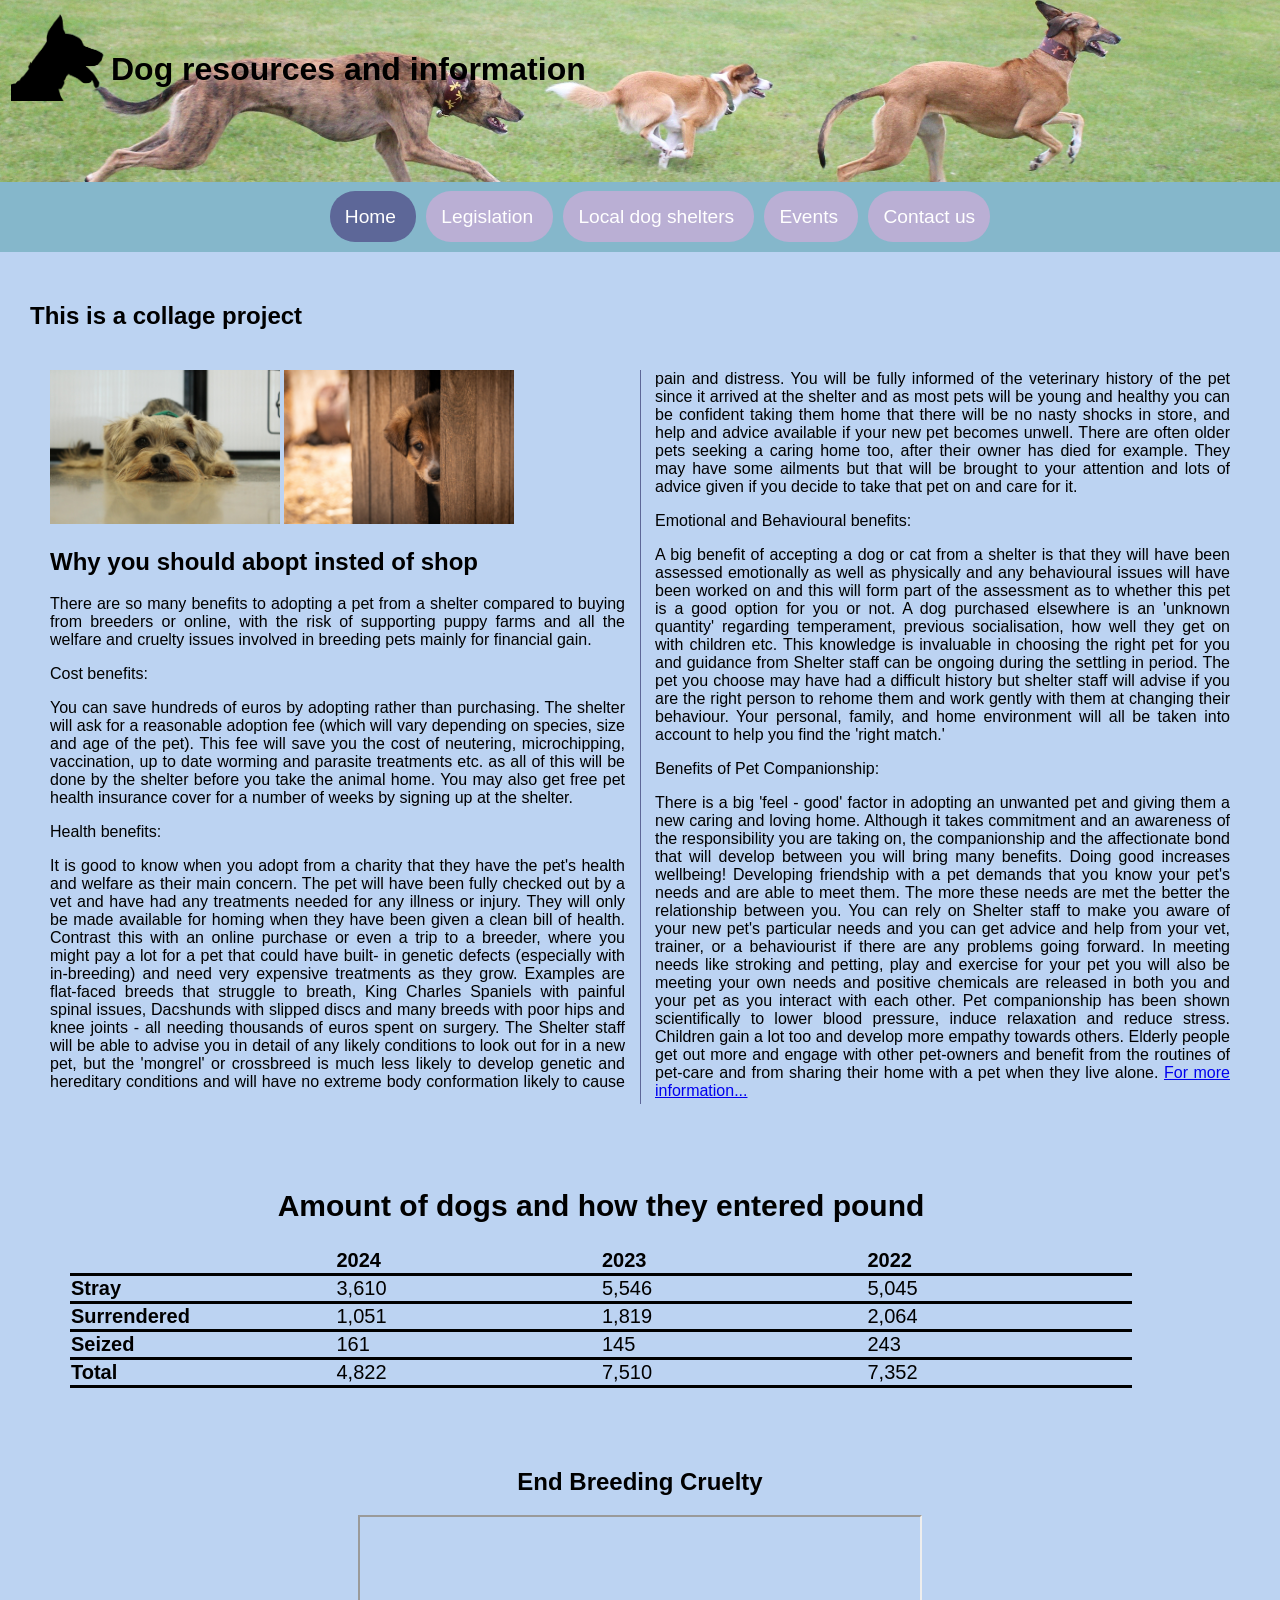
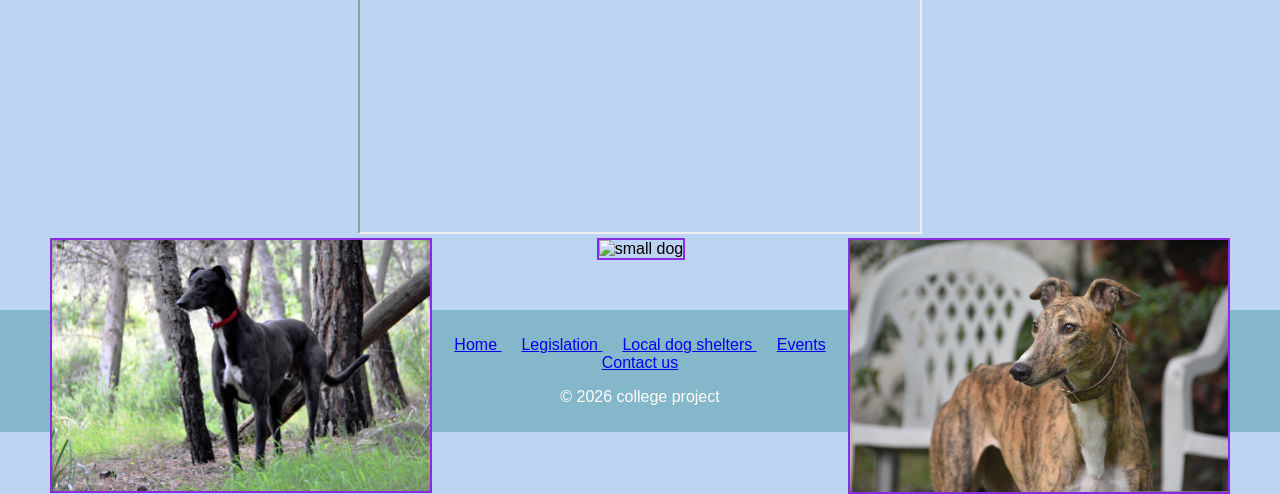
==== index.html @ c0b1e136 "Update index.html" ====
<!DOCTYPE html>
<html lang="eng">
<head>
    <meta charset="UTF-8">
    <meta name="viewport" content="width=device-width, initial-scale=1.0">
    <meta name="description" content="the benifits of adption rather than buying from a breeder or online, 
    a table containg the amount of strays, surrendered and seized dogs">
    <meta name="keywords" content="dog,shelter,benifits to adopting,welfare,puppy,adopt,adopting,companionship,breeding cruelty,health,pet,benifit,treatments,adoption fee">
    <title>Home page</title>
    <link rel="icon" href="images/alexas_fotos-dog-2804950_1920.png">
    <link rel="stylesheet" href="styles/style.css">
</head>
<body >
    <header>
        <img id="logo" src="images/alexas_fotos-dog-2804950_1920.png" alt="logo">
        <h1> Dog resources and information </h1>
    </header>
        <nav>
            <ul>
                <li id="active"> <a href="index.html"> Home </a></li>
                <li> <a href="legislation.html"> Legislation </a></li>
                <li> <a href="dogShelters.html"> Local dog shelters </a></li>
                <li> <a href="events.html"> Events </a></li>
                <li> <a href="Contact.html"> Contact us </a></li>

            </ul>
        </nav>
    <main>
        <h2> This is a collage project </h2>
        <section id="column">
            <img src="images/joangonzalez-rescue-1238145_1920.jpg" alt="dog laying down">
            <img src="images/gumikutya-pet-10072662_1920.jpg" alt="puppy">
            <h2>Why you should abopt insted of shop</h2>
            <p>There are so many benefits to adopting a pet from a shelter compared to buying from breeders or online, 
                with the risk of supporting puppy farms and all the welfare and cruelty issues involved in breeding pets mainly for financial gain.</p>
            <p>Cost benefits:</p>
            <p>You can save hundreds of euros by adopting rather than purchasing.  The shelter will ask for a reasonable adoption fee 
                (which will vary depending on species, size and age of the pet). 
                This fee will save you the cost of neutering, microchipping, vaccination, up to date worming and parasite treatments etc. 
                as all of this will be done by the shelter before you take the animal home. 
                You may also get free pet health insurance cover for a number of weeks by signing up at the shelter.</p>
            <p>Health benefits:</p>
            <p>It is good to know when you adopt from a charity that they have the pet's health and welfare as their main concern.  
                The pet will have been fully checked out by a vet and have had any treatments needed for any illness or injury.  
                They will only be made available for homing when they have been given a clean bill of health. 
                Contrast this with an online purchase or even a trip to a breeder, where you might pay a lot for a pet that could have built- in genetic defects (especially with in-breeding) 
                and need very expensive treatments as they grow. Examples are flat-faced breeds that struggle to breath, 
                King Charles Spaniels with painful spinal issues, Dacshunds with slipped discs and many breeds with poor hips and knee joints  - all needing thousands of euros spent on surgery.   
                The Shelter staff will be able to advise you in detail of any likely conditions to look out for in a new pet, 
                but the 'mongrel' or crossbreed is much less likely to develop genetic and hereditary conditions and will have no extreme body conformation likely to cause pain and distress.
                You will be fully informed of the veterinary history of the pet since it arrived at the shelter and as most pets will be young and healthy you can be confident taking them home that there will be no nasty shocks in store, 
                and help and advice available if your new pet becomes unwell.
                There are often older pets seeking a caring home too, after their owner has died for example. 
                They may have some ailments but that will be brought to your attention and lots of advice given if you decide to take that pet on and care for it.</p>
            <p>Emotional and Behavioural benefits:</p>
            <p>A big benefit of accepting a dog or cat from a shelter is that they will have been assessed emotionally as well as physically and any behavioural issues will have been worked on  and this will form part of the assessment as to whether this pet is a good option for you or not. 
                A dog purchased elsewhere is an 'unknown quantity' regarding temperament, previous socialisation, how well they get on with children etc.  This knowledge is invaluable in choosing the right pet for you and guidance from Shelter staff can be ongoing during the settling in period. 
                The pet you choose may have had a difficult history but shelter staff will advise if you are the right person to rehome them and work gently with them at changing their behaviour. 
                Your personal, family, and home environment will all be taken into account to help you find the 'right match.'</p>
            <p>Benefits of Pet Companionship:</p>
            <p>There is a big 'feel - good' factor in adopting an unwanted pet and giving them a new caring and loving home. 
                Although it takes commitment and an awareness of the responsibility you are taking on,  the companionship and the affectionate bond that will develop between you will bring many benefits. 
                Doing good increases wellbeing!
                Developing friendship with a pet demands that you know your pet's needs and are able to meet them.  
                The more these  needs are met the better the relationship between you.  
                You can rely on Shelter staff to make you aware of your new pet's particular needs and you can get advice and help from your vet, trainer, or a behaviourist if there are any problems going forward.  
                In meeting needs like stroking and petting, play and exercise for your pet you will also be meeting your own needs and positive chemicals are released in both you and your pet as you interact with each other. 
                Pet companionship has been shown scientifically to lower blood pressure, induce relaxation and reduce stress. 
                Children gain a lot too and develop more empathy towards others. 
                Elderly people get out more and engage with other pet-owners and benefit from the routines of pet-care and from sharing their home with a pet when they live alone. <a href="https://www.allianz.ie/blog/your-pet/the-benefits-of-adopting-pets.html">For more information...</a></p>
        </section>
        <section>
            <table>
                <caption><h2>Amount of dogs and how they entered pound</h2></caption>
                <tr>
                    <th></th>
                    <th>2024</th>
                    <th>2023</th>
                    <th>2022</th>
                </tr>
                <tr>
                    <th>Stray</th>
                    <td>3,610</td>
                    <td>5,546</td>
                    <td>5,045</td>
                </tr>
                <tr>
                    <th>Surrendered</th>
                    <td>1,051</td>
                    <td>1,819</td>
                    <td>2,064</td>
                </tr>
                <tr>
                    <th>Seized</th>
                    <td>161</td>
                    <td>145</td>
                    <td>243</td>
                </tr>
                <tr>
                    <th>Total</th>
                    <td>4,822</td>
                    <td>7,510</td>
                    <td>7,352</td>
                </tr>
            </table>
        </section>
        <section id="video">
            <h2>End Breeding Cruelty</h2>
            <iframe width="560" height="315" src="https://www.youtube.com/embed/qE2_5ct2zOU?si=LhjgXQp1C6vmlQst" 
            title="YouTube video player" allow="accelerometer; autoplay; clipboard-write; encrypted-media; gyroscope; picture-in-picture; web-share" referrerpolicy="strict-origin-when-cross-origin" allowfullscreen></iframe> 
            <br>
            <img style="float: right;" src="images/akikocampbell-greyhound-4837402.jpg" alt="greyhound">
            <img style="margin-left: 2px;" src="images/furry_portraits-dog-7770418.jpg" alt="small dog">
            <img style="float: left;" src="images/francescobovolin-animal-7077179.jpg" alt="dog">
        </section>
    </main>
    <footer>   
        <ul>
            <li> <a href="index.html"> Home </a></li>
            <li> <a href="legislation.html"> Legislation </a></li>
            <li> <a href="dogShelters.html"> Local dog shelters </a></li>
            <li> <a href="events.html"> Events </a></li>
            <li> <a href="Contact.html"> Contact us </a></li>
        </ul>
        <p> &copy; 2026 college project </p>
    </footer>
</body>
</html>
---- styles/style.css ----
/* all */
header
{
    margin: 0px;
    height: 180px;
    /* background-color: aliceblue; */
    padding: 1px;
    background-image: url(../images/mrsmittens-dogs-6063000.jpg);
    background-size: cover;
}
h1
{
    margin-top: 20px;
    padding: 30px;
}
body
{
    font-family: sans-serif;
    background-color: #BCD3F2;
    padding: 0px;
    margin: 0px;
    text-align: justify;
}
#logo
{
    float: left; 
    width: 100px; 
    height: 90px;
    margin-top: 10px;
    margin-left: 10px;
}
#active
{
    background-color: #5D6798;

}
nav
{
    background-color: #85b7cb;
    padding: 5px;

}
nav ul 
{
    text-align: center;
    font-size: 1.2em;
}
nav ul li
{
    list-style-type: none;
    background-color: #BAAFD4;
    display: inline;
    padding: 15px;
    margin: 5px;
    /* border: 2px solid #000000; */
    border-radius: 25px;
}
nav ul li a 
{
    color: white; 
    text-decoration: none;
}
footer 
{
background-color: #85b7cb;
/* to fix footer to bottom of webpage */
position: static;
margin-top: 10px;
left: 0px;
right: 0px;
bottom: 0px;
padding: 10px; 
}
footer p
{
    text-align: center;
    color: white;
}
footer ul
{
    text-align: center;
}
footer ul li
{
    list-style-type: none;
    display: inline;
    padding: 10px;
}
main 
{
    padding: 20px;
    margin: 10px;
}
/* index page ========================================================================================*/
table
{
    width: 90%;
    border-collapse: collapse;
    font-size: 20px;
    margin: 20px;
}
th, tr, td
{
    text-align: left;
    border-style: none none solid none;
}
th
{
    width: 200px;
}
#column
{
    column-count: 2;
    column-gap: 30px;
    column-rule: 1px solid #5D6798;
}
#video
{
    text-align: center;
}
#video img
{
    border: 2px solid blueviolet;
    width: 32%;
    height: 20%;
}
.style ol li 
{
    margin-bottom: 10px;
}
#column img
{
    height: 25%;
    width: 40%;
}

/* legislation page ==================================================================================*/
details summary 
{
  padding: 2px;
  width: 100%;
  max-width: 1000px;
  background-color: #ffffff;
  border: none;
  cursor: pointer;
  text-decoration: underline;
  text-align: center;
  overflow: hidden;
  display: block;
  margin-top: 10px;
  margin-left: 5px; 
}
details p 
{
  background-color: #b5bff2;
  padding: 4px;
  width: 100%;
  max-width: 1000px;
  margin: 0;
  margin-left: 5px; 
  width: auto;
  text-align: center;
}
#split_legislation
{
    display: grid;
    grid-template-columns: 1fr 30%;
    gap: 20px;

}
#legislation
{
    padding: 10px;
    padding-top: 0;
    border: 1px solid #000000;

}
#legislation ul li
{
    padding: 5px;
}


/* legislation & dog shelter pages*/
section 
{
    grid-column: 1; /* sections located in column 1 */
    padding: 20px;
}
aside {
    grid-column: 2;
    grid-row: 1 / span 10; 
    position: sticky;
    top: 20px;
    background: #ffffff;
    padding: 20px;
    padding-top: 0;
    border: 1px solid #000000;
    max-height: 500px;
    overflow: auto;
}
/* legislation quick link */
aside ul li
{
    list-style-type: square;
}


/* dog shelters page =========================================================================================*/
.background
{
    border: 1px solid #524f4f;
    background: #ffffff;
    margin: 20px;
}
#split
{
    display: grid;
    /* fr = flexible = section| 300px = aside */
    grid-template-columns: 1fr 300px;
    gap: 20px;
}

.bullet_points
{
    padding-left: 5px;
}
.bullet_points  li
{
    padding-left: 1.5em;
    background-image: url(../images/elionas-silhouette-1314467_1920.png);
    background-size: 1em 1em;
    background-repeat: no-repeat;
    list-style-type: none;
}
.style
{
    list-style-type: none;
}

/* events page ===================================================================================================*/
article
{
    padding: 10px;
    margin: 10px;
    border-bottom: 2px solid #000000;
}
.events_column
{
    column-count: 2;
    column-gap: 50px;
    column-rule: 1px solid #5D6798;

}
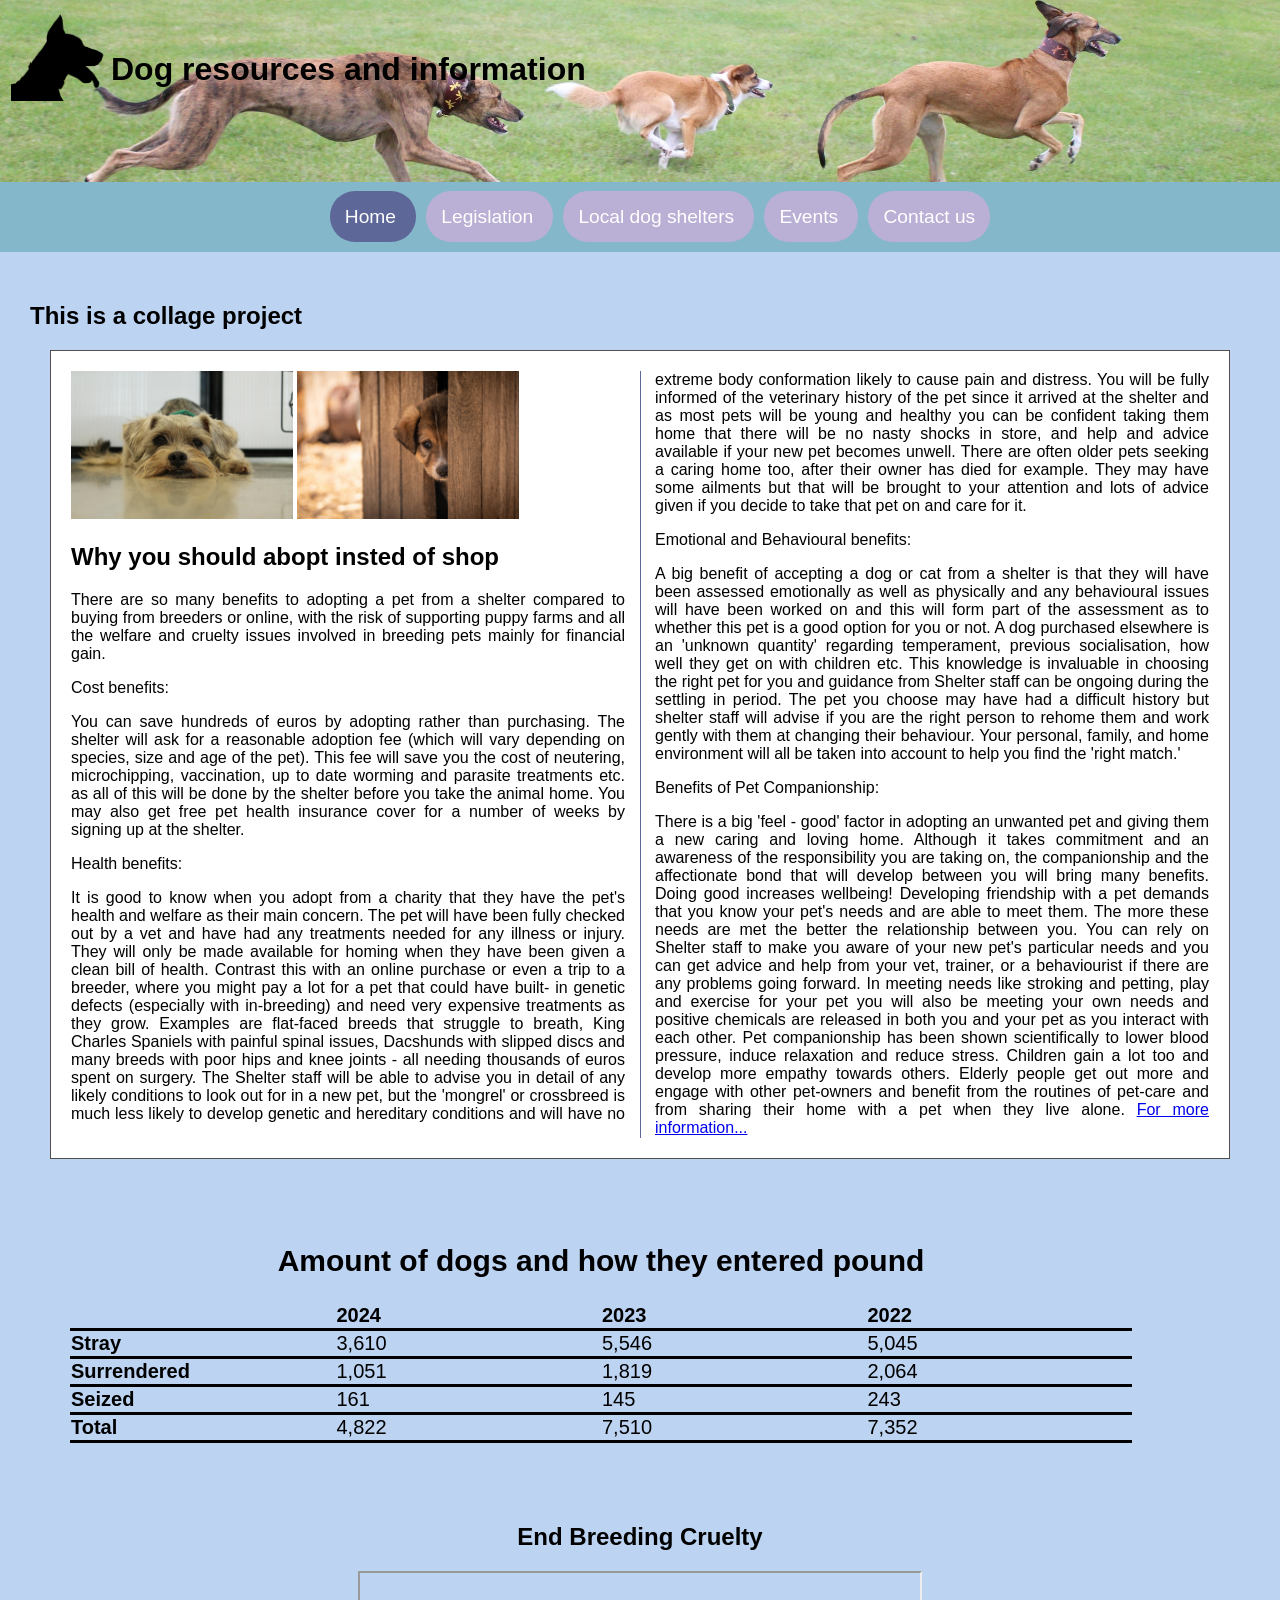
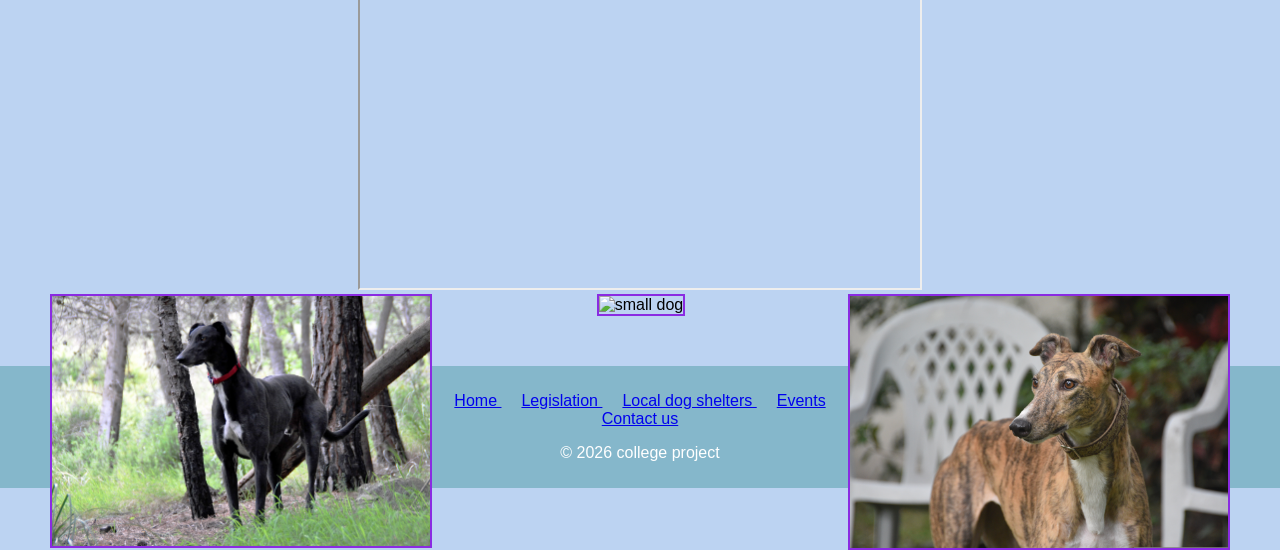
==== commit 8481273a: "Update index.html" ====
--- a/index.html
+++ b/index.html
@@ -27,7 +27,7 @@
         </nav>
     <main>
         <h2> This is a collage project </h2>
-        <section id="column">
+        <section class="background" id="column">
             <img src="images/joangonzalez-rescue-1238145_1920.jpg" alt="dog laying down">
             <img src="images/gumikutya-pet-10072662_1920.jpg" alt="puppy">
             <h2>Why you should abopt insted of shop</h2>
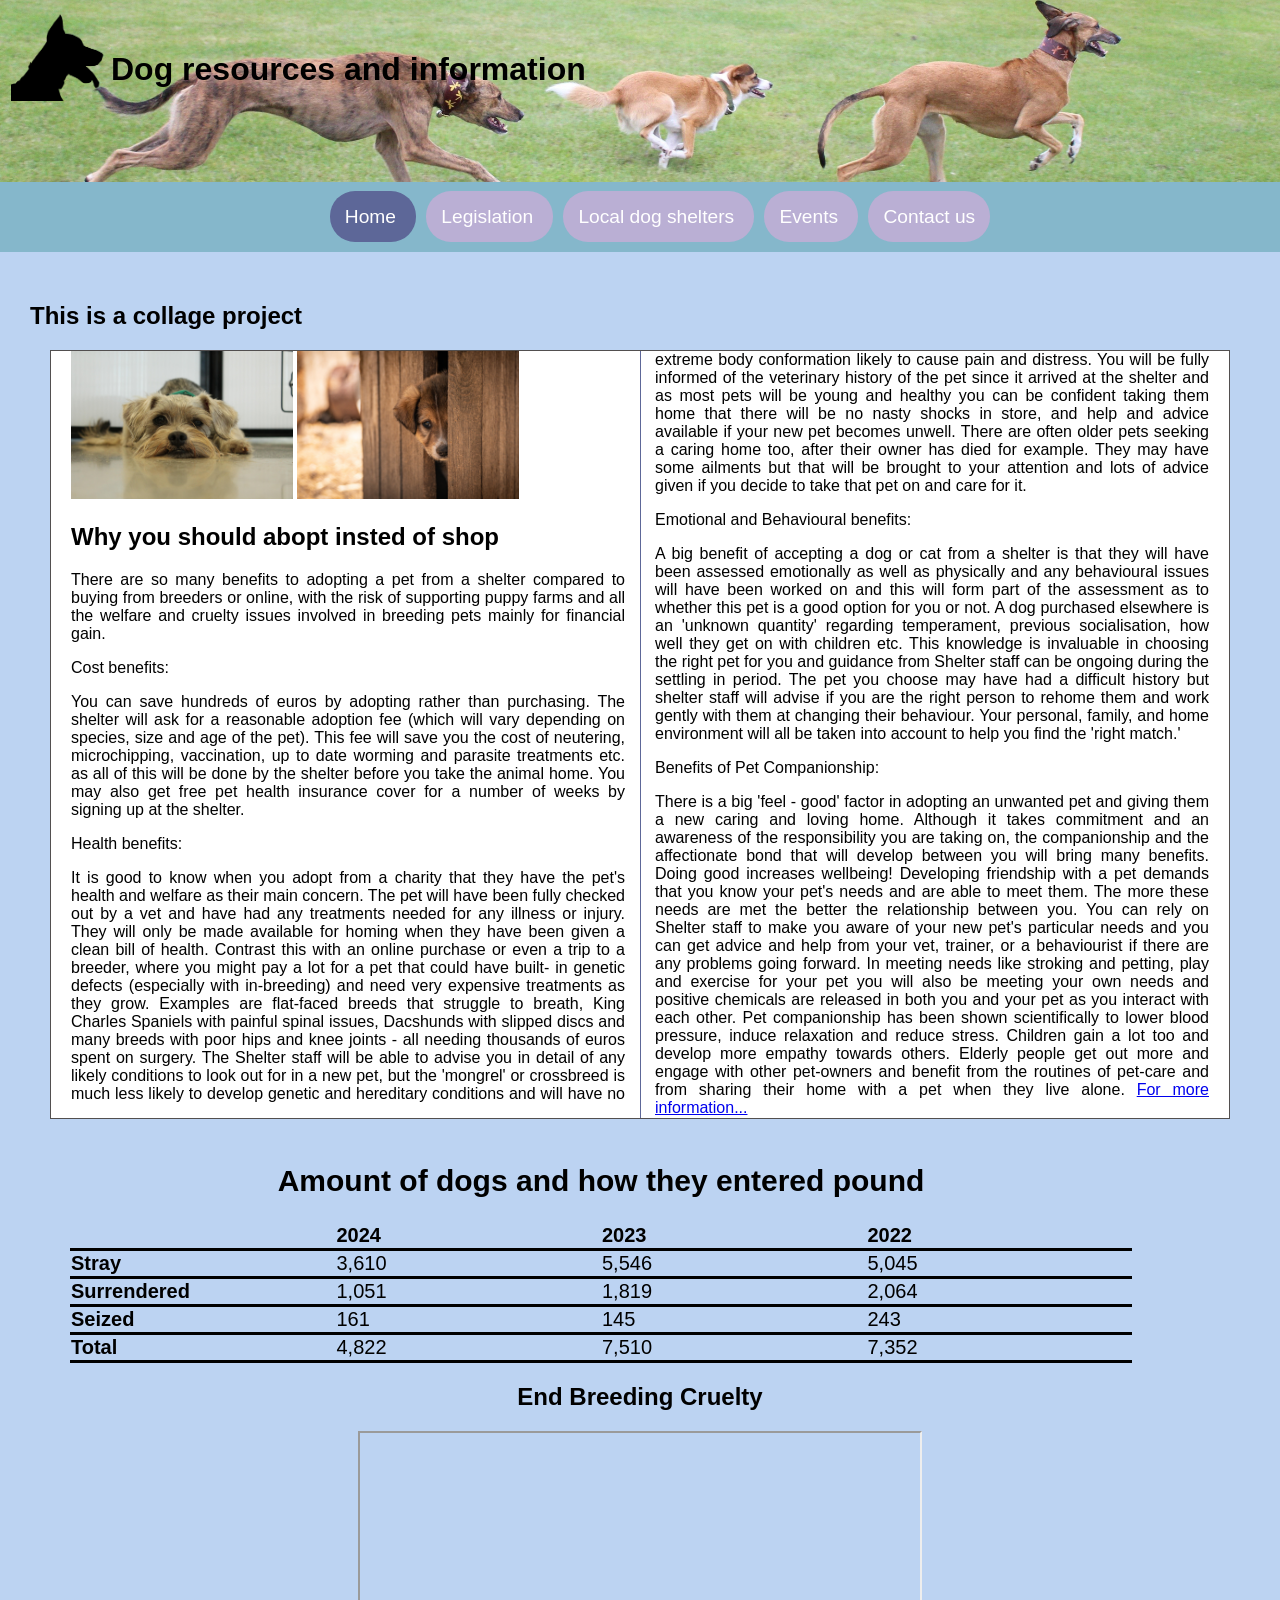
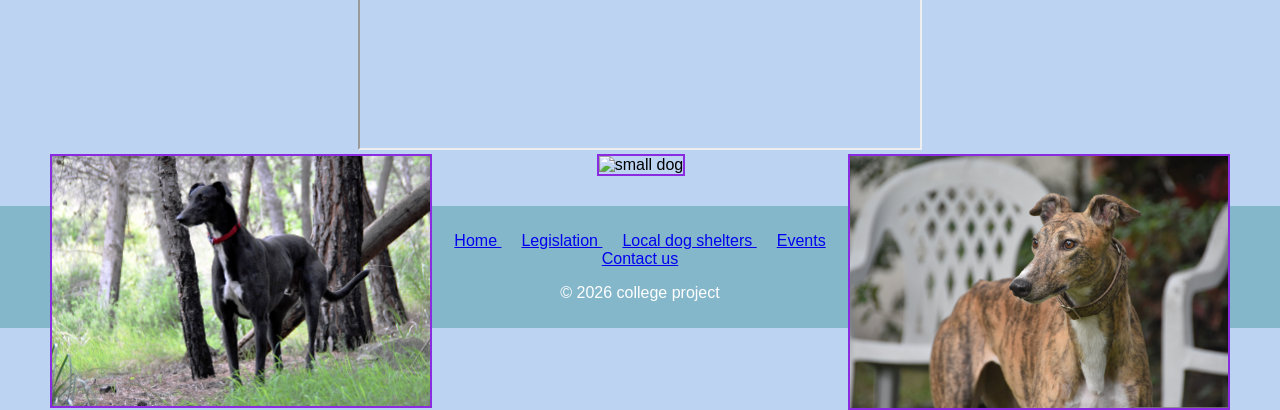
==== commit 818ed5c7: "updating favicon" ====
--- a/index.html
+++ b/index.html
@@ -7,7 +7,7 @@
     a table containg the amount of strays, surrendered and seized dogs">
     <meta name="keywords" content="dog,shelter,benifits to adopting,welfare,puppy,adopt,adopting,companionship,breeding cruelty,health,pet,benifit,treatments,adoption fee">
     <title>Home page</title>
-    <link rel="icon" href="images/alexas_fotos-dog-2804950_1920.png">
+    <link rel="icon" href="images/favicon.ico">
     <link rel="stylesheet" href="styles/style.css">
 </head>
 <body >
--- a/styles/style.css
+++ b/styles/style.css
@@ -185,7 +185,10 @@
 section 
 {
     grid-column: 1; /* sections located in column 1 */
-    padding: 20px;
+    padding-top: 0;
+    padding-left: 20px;
+    padding-right: 20px;
+    /* padding: 20px; */
 }
 aside {
     grid-column: 2;
@@ -250,5 +253,8 @@
     column-count: 2;
     column-gap: 50px;
     column-rule: 1px solid #5D6798;
+    border: 1px solid #524f4f;
+    background: #ffffff;
+    margin: 20px;
 
 }
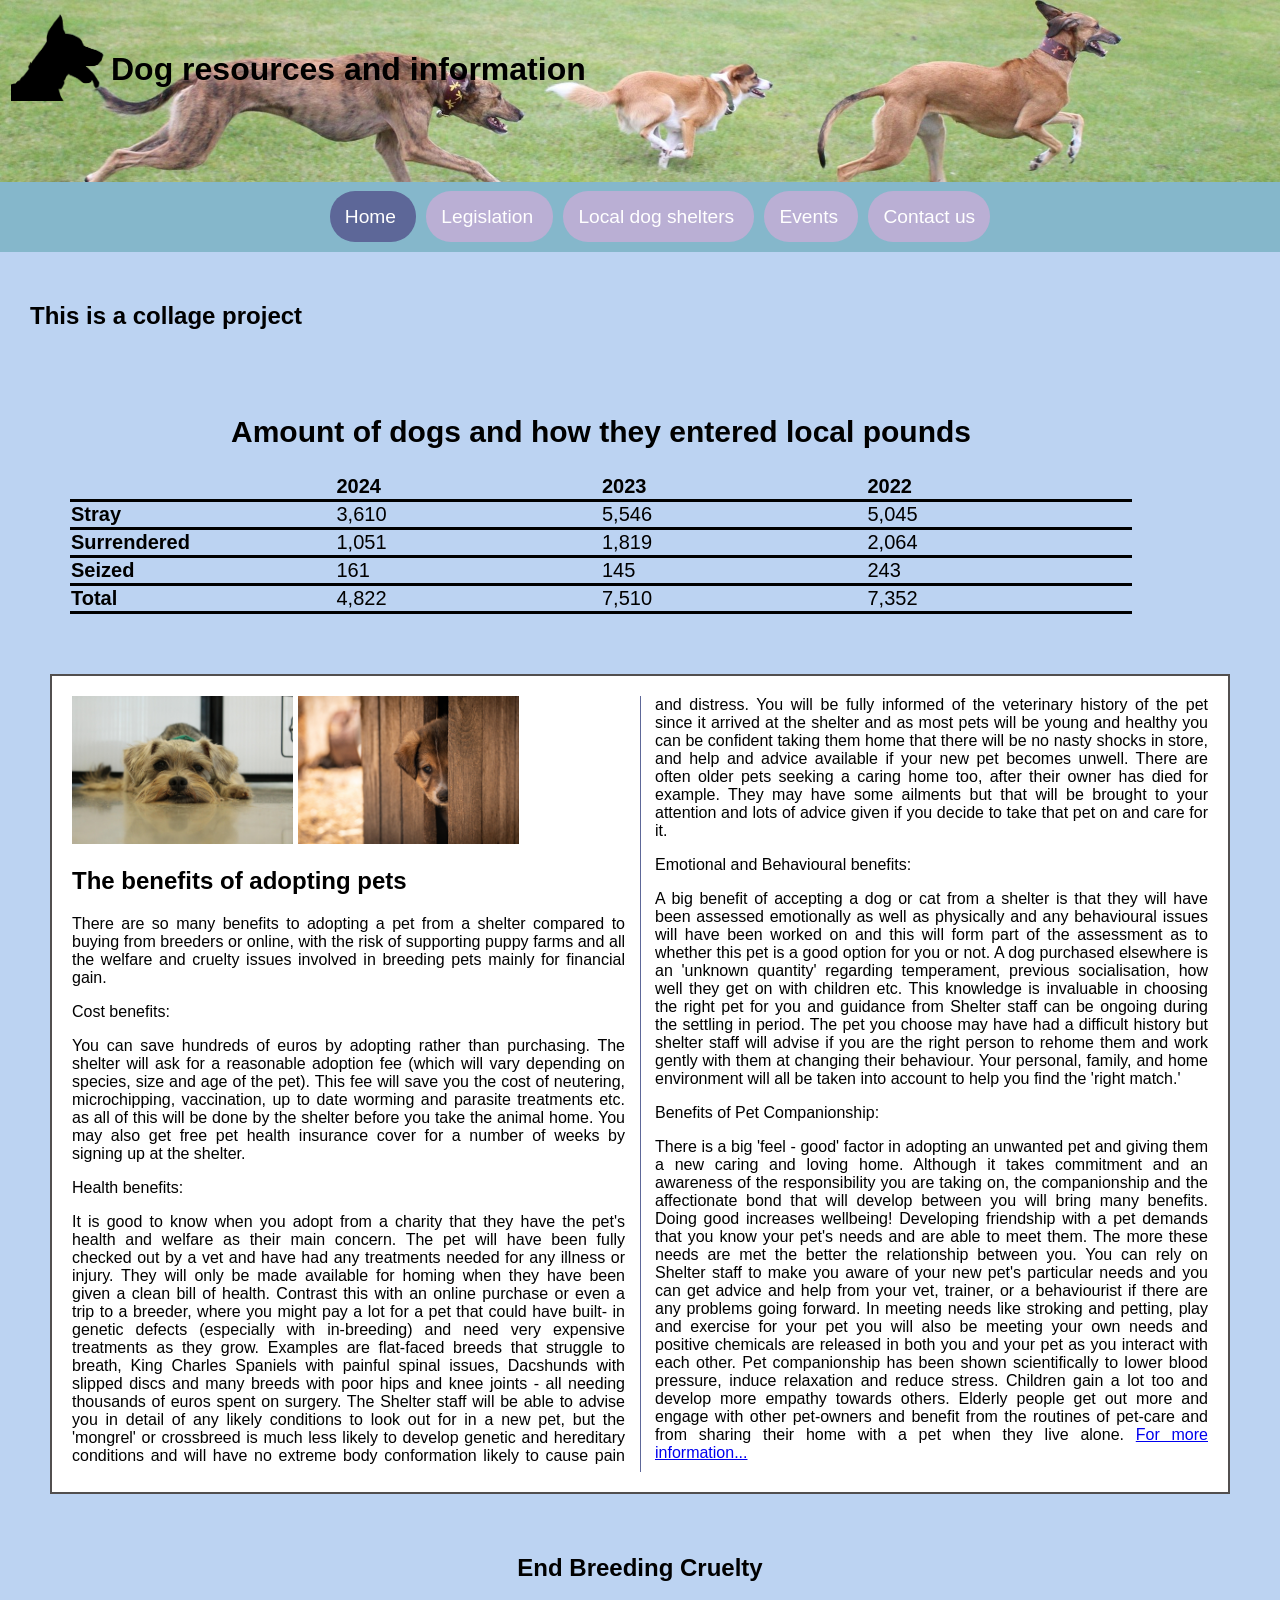
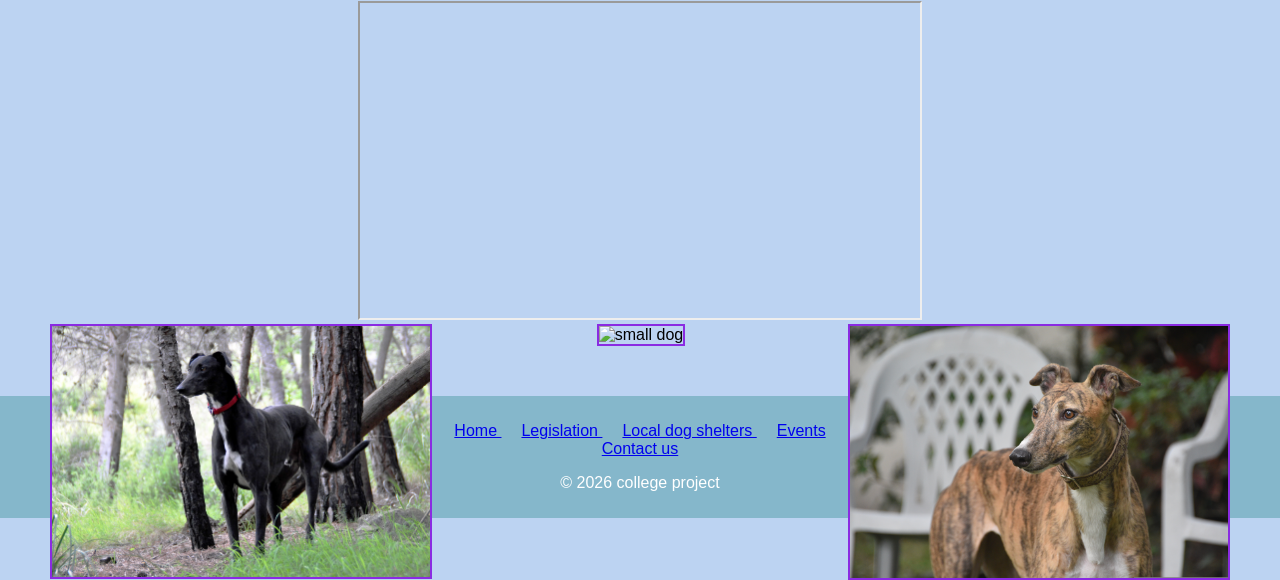
==== commit db0e3659: "Update index.html" ====
--- a/index.html
+++ b/index.html
@@ -27,10 +27,45 @@
         </nav>
     <main>
         <h2> This is a collage project </h2>
+        <section>
+            <table>
+                <caption><h2>Amount of dogs and how they entered local pounds</h2></caption>
+                <tr>
+                    <th></th>
+                    <th>2024</th>
+                    <th>2023</th>
+                    <th>2022</th>
+                </tr>
+                <tr>
+                    <th>Stray</th>
+                    <td>3,610</td>
+                    <td>5,546</td>
+                    <td>5,045</td>
+                </tr>
+                <tr>
+                    <th>Surrendered</th>
+                    <td>1,051</td>
+                    <td>1,819</td>
+                    <td>2,064</td>
+                </tr>
+                <tr>
+                    <th>Seized</th>
+                    <td>161</td>
+                    <td>145</td>
+                    <td>243</td>
+                </tr>
+                <tr>
+                    <th>Total</th>
+                    <td>4,822</td>
+                    <td>7,510</td>
+                    <td>7,352</td>
+                </tr>
+            </table>
+        </section>
         <section class="background" id="column">
             <img src="images/joangonzalez-rescue-1238145_1920.jpg" alt="dog laying down">
             <img src="images/gumikutya-pet-10072662_1920.jpg" alt="puppy">
-            <h2>Why you should abopt insted of shop</h2>
+            <h2>The benefits of adopting pets</h2>
             <p>There are so many benefits to adopting a pet from a shelter compared to buying from breeders or online, 
                 with the risk of supporting puppy farms and all the welfare and cruelty issues involved in breeding pets mainly for financial gain.</p>
             <p>Cost benefits:</p>
@@ -69,41 +104,6 @@
                 Children gain a lot too and develop more empathy towards others. 
                 Elderly people get out more and engage with other pet-owners and benefit from the routines of pet-care and from sharing their home with a pet when they live alone. <a href="https://www.allianz.ie/blog/your-pet/the-benefits-of-adopting-pets.html">For more information...</a></p>
         </section>
-        <section>
-            <table>
-                <caption><h2>Amount of dogs and how they entered pound</h2></caption>
-                <tr>
-                    <th></th>
-                    <th>2024</th>
-                    <th>2023</th>
-                    <th>2022</th>
-                </tr>
-                <tr>
-                    <th>Stray</th>
-                    <td>3,610</td>
-                    <td>5,546</td>
-                    <td>5,045</td>
-                </tr>
-                <tr>
-                    <th>Surrendered</th>
-                    <td>1,051</td>
-                    <td>1,819</td>
-                    <td>2,064</td>
-                </tr>
-                <tr>
-                    <th>Seized</th>
-                    <td>161</td>
-                    <td>145</td>
-                    <td>243</td>
-                </tr>
-                <tr>
-                    <th>Total</th>
-                    <td>4,822</td>
-                    <td>7,510</td>
-                    <td>7,352</td>
-                </tr>
-            </table>
-        </section>
         <section id="video">
             <h2>End Breeding Cruelty</h2>
             <iframe width="560" height="315" src="https://www.youtube.com/embed/qE2_5ct2zOU?si=LhjgXQp1C6vmlQst" 
--- a/styles/style.css
+++ b/styles/style.css
@@ -5,7 +5,7 @@
     height: 180px;
     /* background-color: aliceblue; */
     padding: 1px;
-    background-image: url(../images/mrsmittens-dogs-6063000.jpg);
+    background-image: url(../images/mrsmittens-dogs-resize_1920x347.jpg);
     background-size: cover;
 }
 h1
@@ -90,6 +90,11 @@
 {
     padding: 20px;
     margin: 10px;
+}
+section 
+{
+    grid-column: 1; /* sections located in column 1 */
+    padding: 20px;
 }
 /* index page ========================================================================================*/
 table
@@ -182,14 +187,6 @@
 
 
 /* legislation & dog shelter pages*/
-section 
-{
-    grid-column: 1; /* sections located in column 1 */
-    padding-top: 0;
-    padding-left: 20px;
-    padding-right: 20px;
-    /* padding: 20px; */
-}
 aside {
     grid-column: 2;
     grid-row: 1 / span 10; 
@@ -212,7 +209,7 @@
 /* dog shelters page =========================================================================================*/
 .background
 {
-    border: 1px solid #524f4f;
+    border: 2px solid #524f4f;
     background: #ffffff;
     margin: 20px;
 }
@@ -228,7 +225,7 @@
 {
     padding-left: 5px;
 }
-.bullet_points  li
+.bullet_points li
 {
     padding-left: 1.5em;
     background-image: url(../images/elionas-silhouette-1314467_1920.png);
@@ -246,14 +243,13 @@
 {
     padding: 10px;
     margin: 10px;
-    border-bottom: 2px solid #000000;
 }
 .events_column
 {
     column-count: 2;
     column-gap: 50px;
     column-rule: 1px solid #5D6798;
-    border: 1px solid #524f4f;
+    border: 2px solid #524f4f;
     background: #ffffff;
     margin: 20px;
 
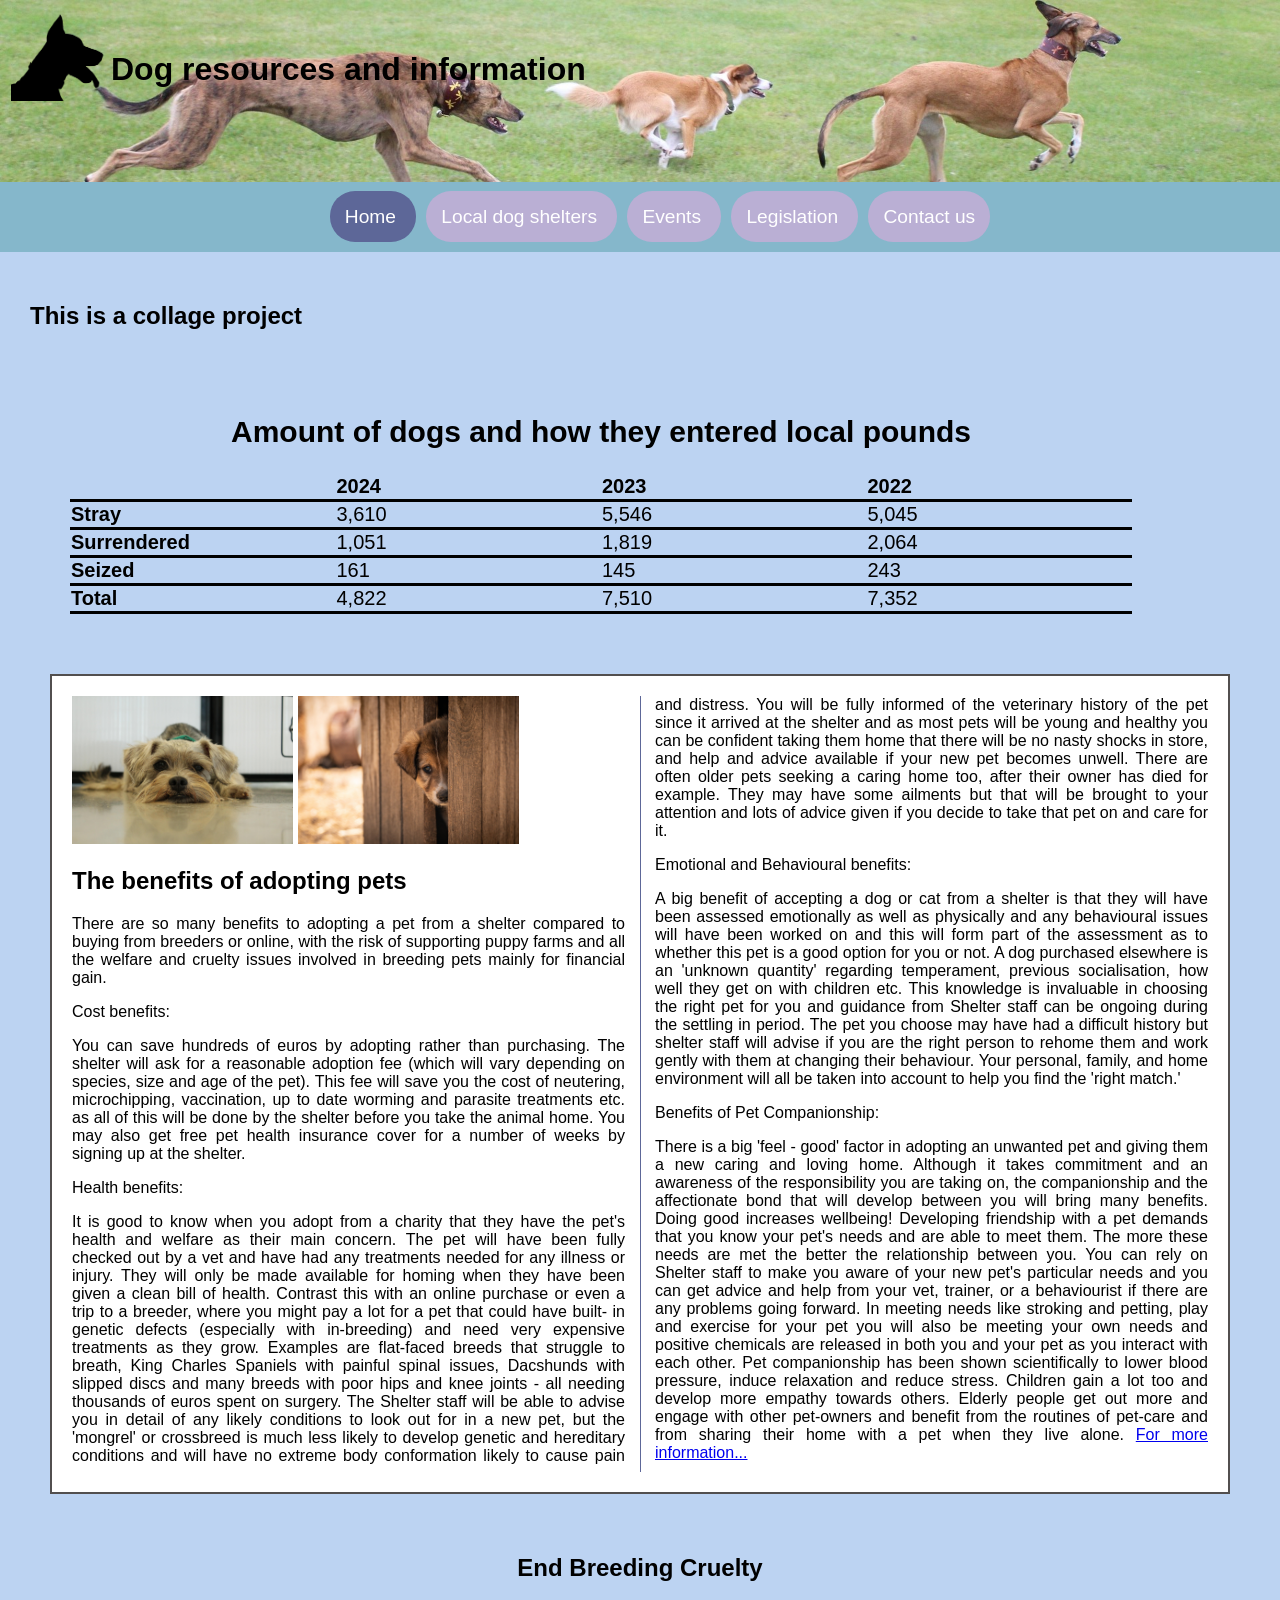
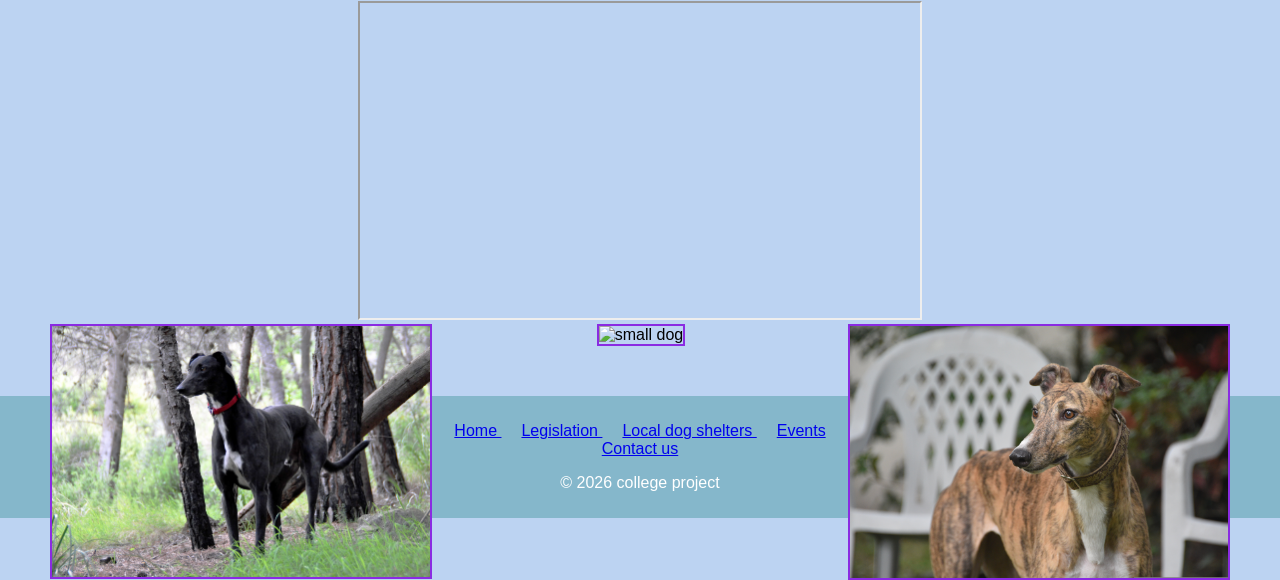
==== commit bf2618de: "Update index.html" ====
--- a/index.html
+++ b/index.html
@@ -3,8 +3,7 @@
 <head>
     <meta charset="UTF-8">
     <meta name="viewport" content="width=device-width, initial-scale=1.0">
-    <meta name="description" content="the benifits of adption rather than buying from a breeder or online, 
-    a table containg the amount of strays, surrendered and seized dogs">
+    <meta name="description" content="the benefits of adopting a pet, a table containing the number of strays, surrendered and seized dogs in ireland">
     <meta name="keywords" content="dog,shelter,benifits to adopting,welfare,puppy,adopt,adopting,companionship,breeding cruelty,health,pet,benifit,treatments,adoption fee">
     <title>Home page</title>
     <link rel="icon" href="images/favicon.ico">
@@ -18,9 +17,9 @@
         <nav>
             <ul>
                 <li id="active"> <a href="index.html"> Home </a></li>
-                <li> <a href="legislation.html"> Legislation </a></li>
                 <li> <a href="dogShelters.html"> Local dog shelters </a></li>
                 <li> <a href="events.html"> Events </a></li>
+                <li> <a href="legislation.html"> Legislation </a></li>
                 <li> <a href="Contact.html"> Contact us </a></li>
 
             </ul>
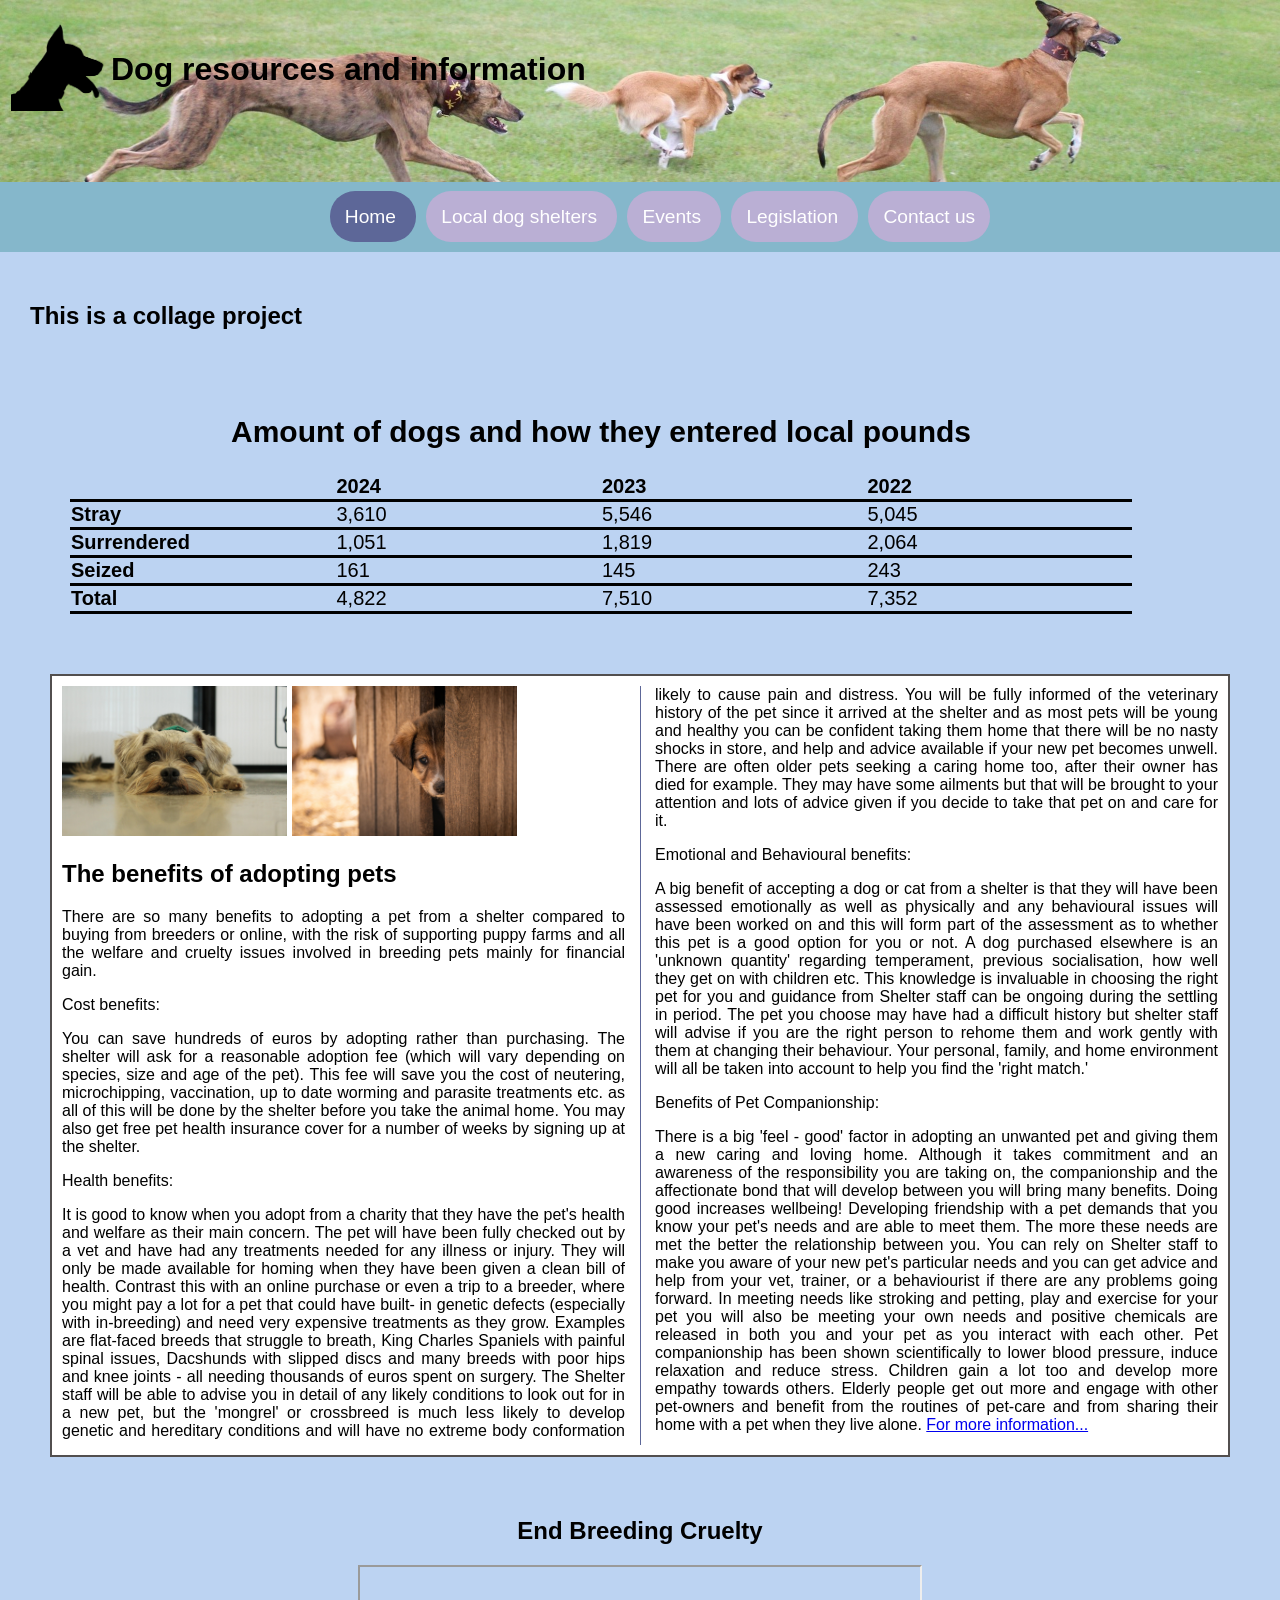
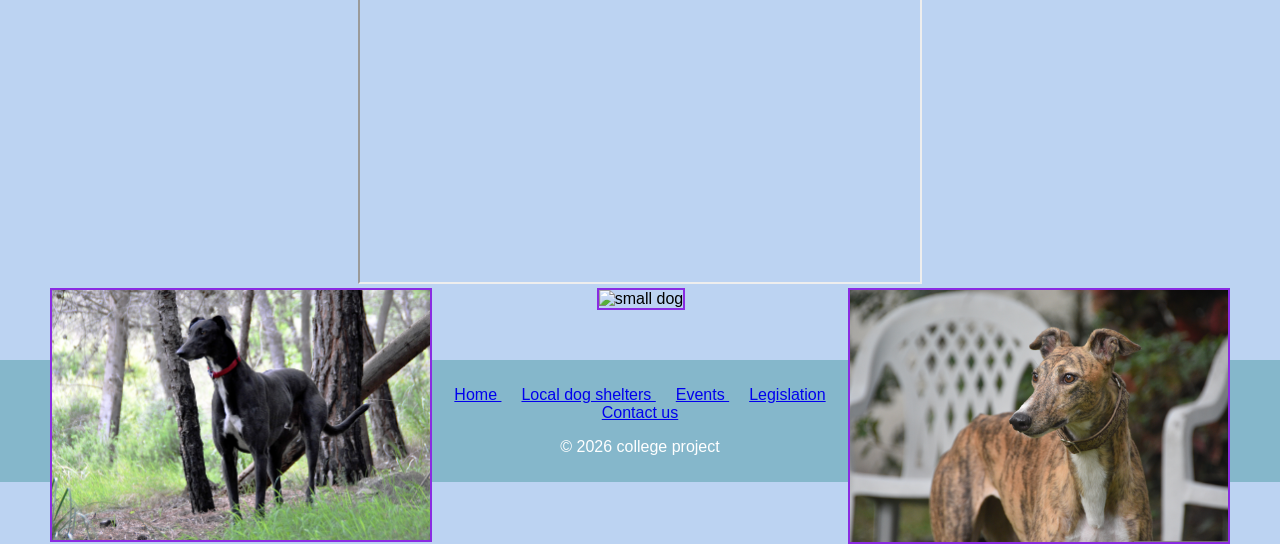
==== commit 9f6d6e4f: "Update index.html" ====
--- a/index.html
+++ b/index.html
@@ -61,7 +61,7 @@
                 </tr>
             </table>
         </section>
-        <section class="background" id="column">
+        <article class="background" id="column">
             <img src="images/joangonzalez-rescue-1238145_1920.jpg" alt="dog laying down">
             <img src="images/gumikutya-pet-10072662_1920.jpg" alt="puppy">
             <h2>The benefits of adopting pets</h2>
@@ -102,7 +102,7 @@
                 Pet companionship has been shown scientifically to lower blood pressure, induce relaxation and reduce stress. 
                 Children gain a lot too and develop more empathy towards others. 
                 Elderly people get out more and engage with other pet-owners and benefit from the routines of pet-care and from sharing their home with a pet when they live alone. <a href="https://www.allianz.ie/blog/your-pet/the-benefits-of-adopting-pets.html">For more information...</a></p>
-        </section>
+        </article>
         <section id="video">
             <h2>End Breeding Cruelty</h2>
             <iframe width="560" height="315" src="https://www.youtube.com/embed/qE2_5ct2zOU?si=LhjgXQp1C6vmlQst" 
@@ -116,9 +116,9 @@
     <footer>   
         <ul>
             <li> <a href="index.html"> Home </a></li>
-            <li> <a href="legislation.html"> Legislation </a></li>
             <li> <a href="dogShelters.html"> Local dog shelters </a></li>
             <li> <a href="events.html"> Events </a></li>
+            <li> <a href="legislation.html"> Legislation </a></li>
             <li> <a href="Contact.html"> Contact us </a></li>
         </ul>
         <p> &copy; 2026 college project </p>
--- a/styles/style.css
+++ b/styles/style.css
@@ -3,7 +3,6 @@
 {
     margin: 0px;
     height: 180px;
-    /* background-color: aliceblue; */
     padding: 1px;
     background-image: url(../images/mrsmittens-dogs-resize_1920x347.jpg);
     background-size: cover;
@@ -11,6 +10,7 @@
 h1
 {
     margin-top: 20px;
+    margin-bottom: 0px;
     padding: 30px;
 }
 body
@@ -26,13 +26,12 @@
     float: left; 
     width: 100px; 
     height: 90px;
-    margin-top: 10px;
+    margin-top: 20px;
     margin-left: 10px;
 }
 #active
 {
     background-color: #5D6798;
-
 }
 nav
 {
@@ -52,7 +51,6 @@
     display: inline;
     padding: 15px;
     margin: 5px;
-    /* border: 2px solid #000000; */
     border-radius: 25px;
 }
 nav ul li a 
@@ -62,14 +60,14 @@
 }
 footer 
 {
-background-color: #85b7cb;
-/* to fix footer to bottom of webpage */
-position: static;
-margin-top: 10px;
-left: 0px;
-right: 0px;
-bottom: 0px;
-padding: 10px; 
+    background-color: #85b7cb;
+    /* to fix footer to bottom of webpage */
+    position: static;
+    margin-top: 10px;
+    left: 0px;
+    right: 0px;
+    bottom: 0px;
+    padding: 10px; 
 }
 footer p
 {
@@ -90,11 +88,6 @@
 {
     padding: 20px;
     margin: 10px;
-}
-section 
-{
-    grid-column: 1; /* sections located in column 1 */
-    padding: 20px;
 }
 /* index page ========================================================================================*/
 table
@@ -199,6 +192,11 @@
     max-height: 500px;
     overflow: auto;
 }
+section 
+{
+    grid-column: 1; /* sections located in column 1 */
+    padding: 20px;
+}
 /* legislation quick link */
 aside ul li
 {
